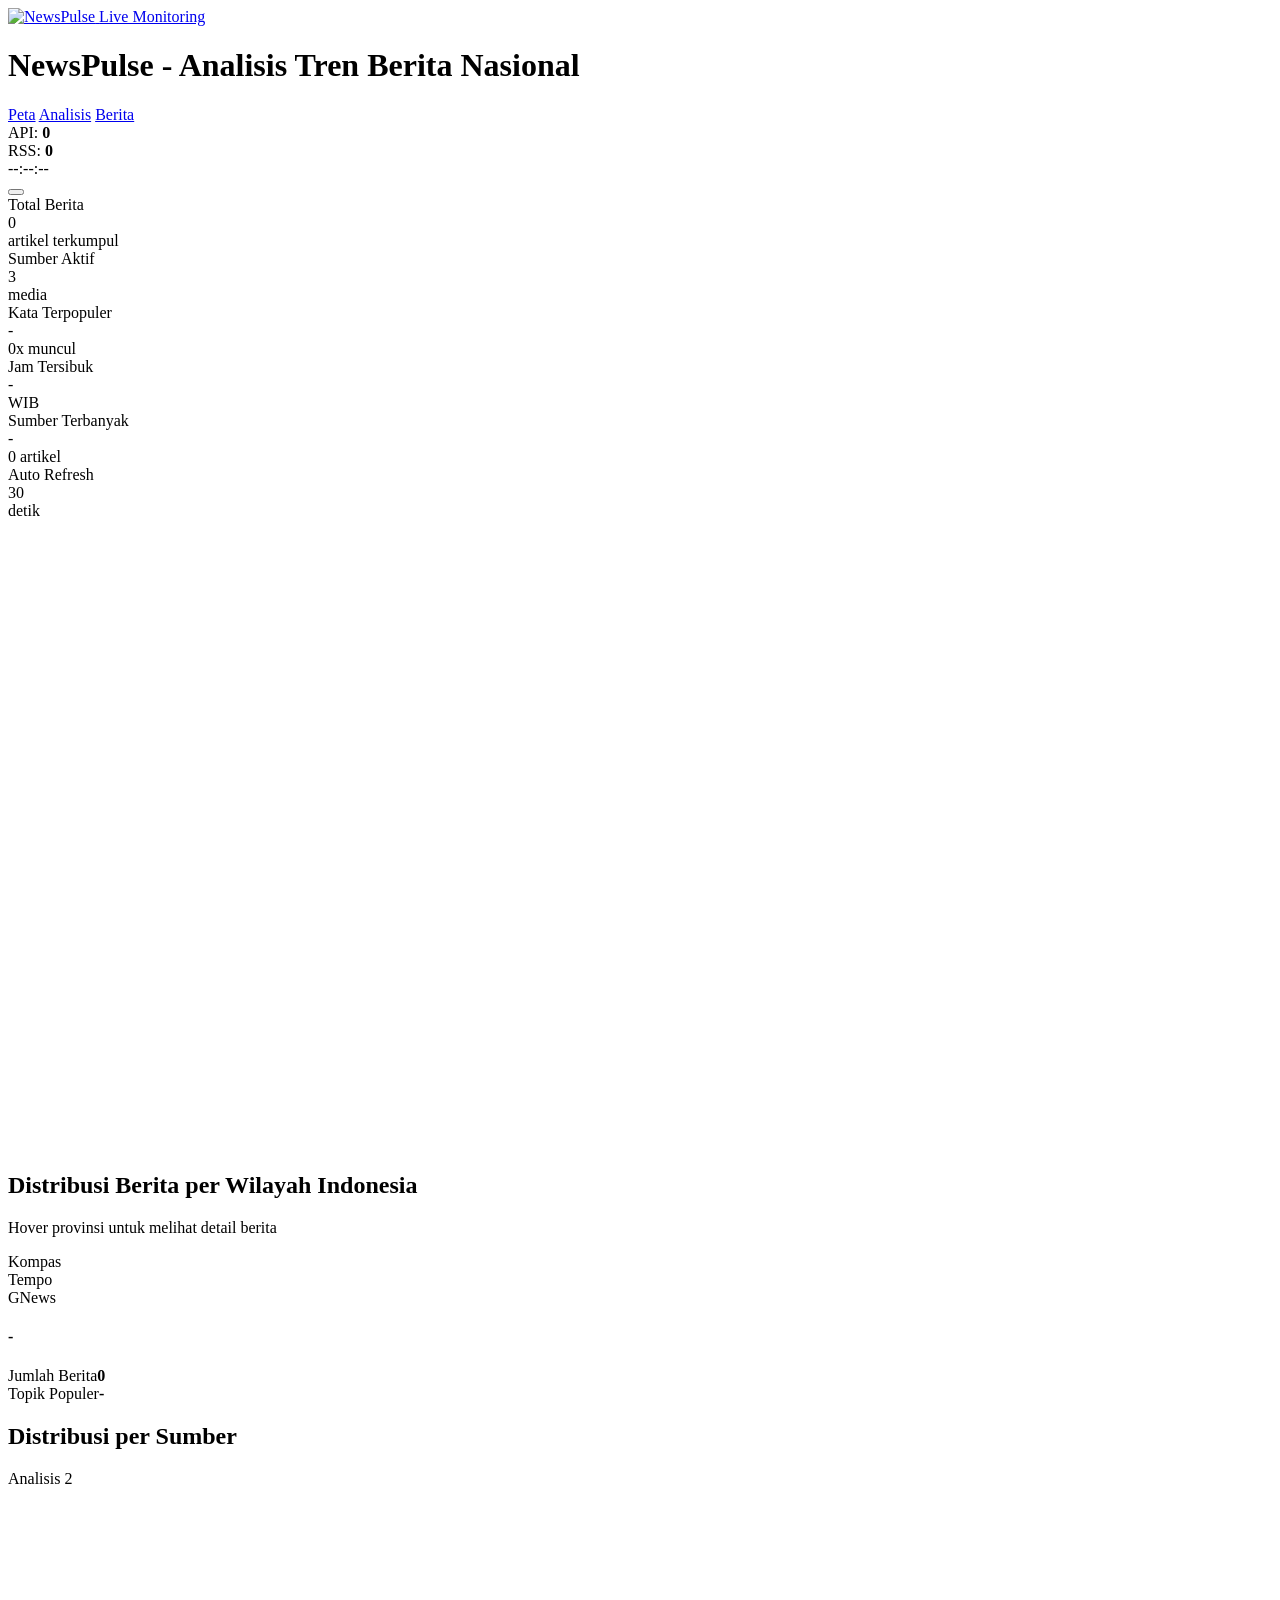
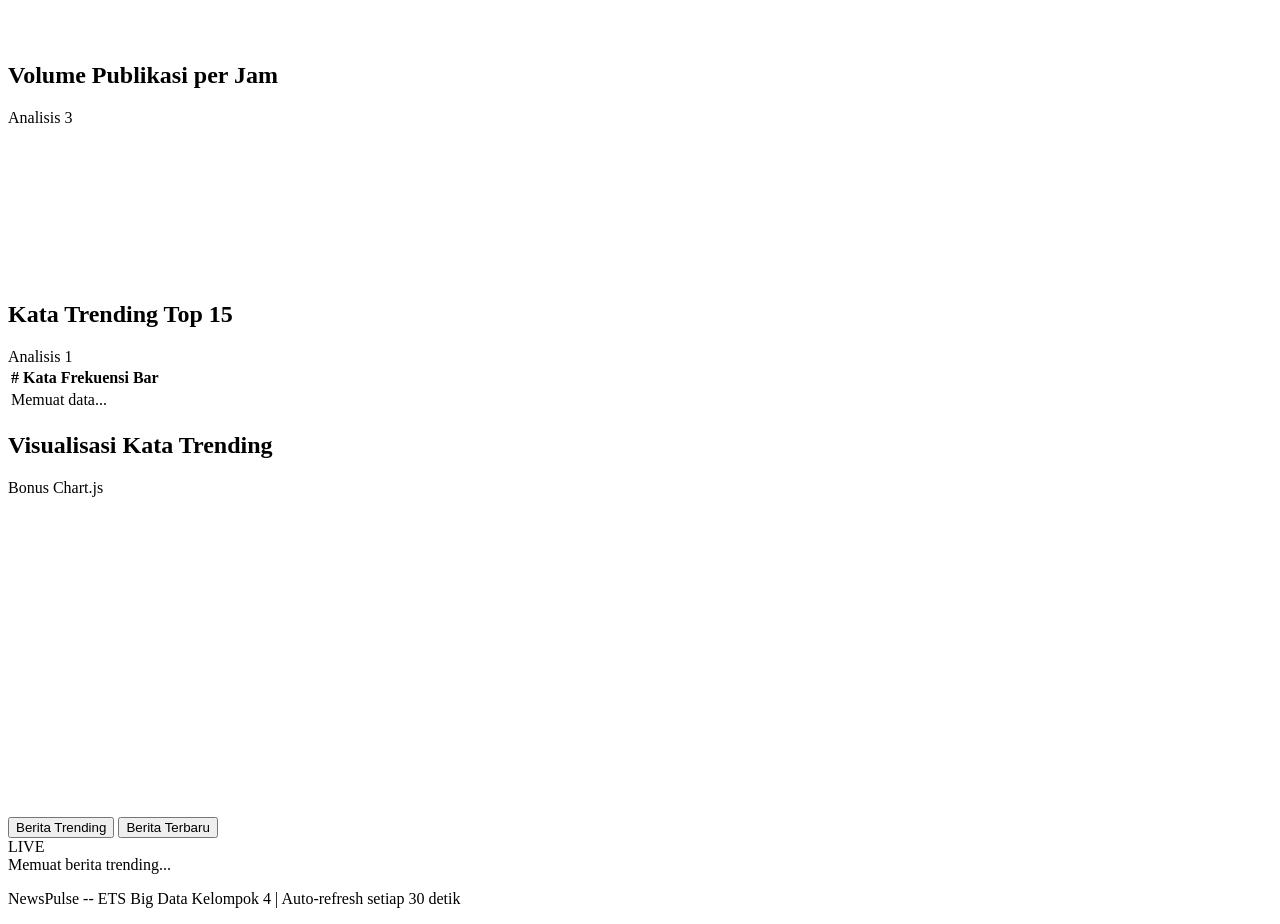
==== dashboard/templates/index.html @ 8692b36e "Obi sampai Fix Jadi" ====
<!DOCTYPE html>
<html lang="id">
<head>
    <meta charset="UTF-8">
    <meta name="viewport" content="width=device-width, initial-scale=1.0">
    <meta name="description" content="NewsPulse - Dashboard monitoring tren berita nasional Indonesia">
    <title>NewsPulse - Analisis Tren Berita Nasional</title>
    <script>
        (() => {
            const storedTheme = localStorage.getItem('newspulse-theme');
            const preferredTheme = window.matchMedia('(prefers-color-scheme: dark)').matches ? 'dark' : 'light';
            document.documentElement.dataset.theme = storedTheme || preferredTheme;
        })();
    </script>
    <link rel="stylesheet" href="/static/style.css">
    <link rel="preconnect" href="https://fonts.googleapis.com">
    <link href="https://fonts.googleapis.com/css2?family=Inter:wght@300;400;500;600;700;800&display=swap" rel="stylesheet">
    <script src="https://cdn.jsdelivr.net/npm/chart.js@4.4.0/dist/chart.umd.min.js"></script>
</head>
<body>
    <div class="ambient-rails" aria-hidden="true">
        <div class="ambient-rail rail-left">
            <span></span><span></span><span></span><span></span><span></span><span></span>
        </div>
        <div class="ambient-rail rail-right">
            <span></span><span></span><span></span><span></span><span></span><span></span>
        </div>
    </div>

    <header class="header finisher-header" id="main-header">
        <div class="header-content">
            <a class="logo-section" href="#dashboard-main" aria-label="NewsPulse dashboard">
                <span class="logo-shell">
                    <img src="/static/logo-news-pulse.png" alt="NewsPulse" class="logo-image">
                </span>
                <span class="brand-live"><span class="brand-dot"></span>Live Monitoring</span>
            </a>
            <h1 class="sr-only">NewsPulse - Analisis Tren Berita Nasional</h1>
            <nav class="header-nav">
                <a href="#panel-map" class="active">Peta</a>
                <a href="#panel-kata-trending">Analisis</a>
                <a href="#panel-feed-berita">Berita</a>
            </nav>
            <div class="header-right">
                <div class="header-stats">
                    <div class="stat-badge"><span class="stat-dot api"></span><span>API: <strong id="count-api">0</strong></span></div>
                    <div class="stat-badge"><span class="stat-dot rss"></span><span>RSS: <strong id="count-rss">0</strong></span></div>
                </div>
                <div class="header-time" id="header-clock">--:--:--</div>
                <button class="theme-toggle" type="button" id="theme-toggle" aria-label="Ganti mode gelap dan terang" aria-pressed="false" title="Ganti tema">
                    <span class="theme-toggle-knob" aria-hidden="true"></span>
                </button>
            </div>
        </div>
    </header>

    <main class="dashboard" id="dashboard-main">
        <!-- Top Stats Row -->
        <div class="stats-row">
            <div class="stat-card anim-slide-up" style="--delay:0"><div class="stat-card-label">Total Berita</div><div class="stat-card-value" id="total-berita">0</div><div class="stat-card-sub" id="change-berita">artikel terkumpul</div></div>
            <div class="stat-card anim-slide-up" style="--delay:1"><div class="stat-card-label">Sumber Aktif</div><div class="stat-card-value" id="total-sumber">3</div><div class="stat-card-sub">media</div></div>
            <div class="stat-card anim-slide-up" style="--delay:2"><div class="stat-card-label">Kata Terpopuler</div><div class="stat-card-value word-val" id="top-kata">-</div><div class="stat-card-sub" id="top-kata-freq">0x muncul</div></div>
            <div class="stat-card anim-slide-up" style="--delay:3"><div class="stat-card-label">Jam Tersibuk</div><div class="stat-card-value" id="jam-tersibuk">-</div><div class="stat-card-sub">WIB</div></div>
            <div class="stat-card anim-slide-up" style="--delay:4"><div class="stat-card-label">Sumber Terbanyak</div><div class="stat-card-value word-val" id="sumber-terbanyak">-</div><div class="stat-card-sub" id="sumber-terbanyak-count">0 artikel</div></div>
            <div class="stat-card anim-slide-up" style="--delay:5"><div class="stat-card-label">Auto Refresh</div><div class="stat-card-value" id="refresh-timer">30</div><div class="stat-card-sub">detik</div></div>
        </div>

        <!-- MAP: CENTER OF ATTENTION -->
        <section class="map-section anim-fade-in" id="panel-map">
            <div class="video-container" style="margin-bottom: 20px; border-radius: 8px; overflow: hidden; box-shadow: var(--shadow-sm);">
                <video src="/static/breaking-news.mp4" autoplay loop muted playsinline style="width: 100%; height: auto; display: block;"></video>
            </div>
            <div class="map-header">
                <div>
                    <h2 class="map-title">Distribusi Berita per Wilayah Indonesia</h2>
                    <p class="map-subtitle">Hover provinsi untuk melihat detail berita</p>
                </div>
                <div class="map-legend">
                    <div class="legend-item"><span class="legend-dot kompas"></span>Kompas</div>
                    <div class="legend-item"><span class="legend-dot tempo"></span>Tempo</div>
                    <div class="legend-item"><span class="legend-dot gnews"></span>GNews</div>
                </div>
            </div>
            <div id="map-container"></div>
            <div class="map-tooltip" id="map-tooltip">
                <h4 id="tooltip-title">-</h4>
                <div class="map-tooltip-row"><span>Jumlah Berita</span><strong id="tooltip-count">0</strong></div>
                <div class="map-tooltip-row"><span>Topik Populer</span><strong id="tooltip-kata">-</strong></div>
            </div>
        </section>

        <!-- Mid Row: Charts Side by Side -->
        <div class="charts-row">
            <section class="card anim-slide-up" style="--delay:1" id="panel-distribusi-sumber">
                <div class="card-header"><h2>Distribusi per Sumber</h2><span class="badge">Analisis 2</span></div>
                <div class="card-body chart-container"><canvas id="chart-sumber"></canvas></div>
            </section>
            <section class="card anim-slide-up" style="--delay:2" id="panel-volume-jam">
                <div class="card-header"><h2>Volume Publikasi per Jam</h2><span class="badge">Analisis 3</span></div>
                <div class="card-body chart-container"><canvas id="chart-jam"></canvas></div>
            </section>
        </div>

        <!-- Bottom Row: Trending + Chart -->
        <div class="charts-row">
            <section class="card anim-slide-up" style="--delay:3" id="panel-kata-trending">
                <div class="card-header"><h2>Kata Trending Top 15</h2><span class="badge">Analisis 1</span></div>
                <div class="card-body"><table id="table-trending"><thead><tr><th>#</th><th>Kata</th><th>Frekuensi</th><th>Bar</th></tr></thead><tbody id="trending-body"><tr><td colspan="4" class="loading">Memuat data...</td></tr></tbody></table></div>
            </section>
            <section class="card anim-slide-up" style="--delay:4" id="panel-kata-chart">
                <div class="card-header"><h2>Visualisasi Kata Trending</h2><span class="badge bonus">Bonus Chart.js</span></div>
                <div class="card-body chart-container" style="height:320px"><canvas id="chart-kata"></canvas></div>
            </section>
        </div>

        <!-- News Feed: Trending + Terbaru -->
        <section class="card card-full anim-slide-up" style="--delay:5" id="panel-feed-berita">
            <div class="card-header">
                <div class="feed-tabs">
                    <button class="feed-tab active" data-tab="trending" id="tab-trending">Berita Trending</button>
                    <button class="feed-tab" data-tab="terbaru" id="tab-terbaru">Berita Terbaru</button>
                </div>
                <span class="badge live">LIVE</span>
            </div>
            <div class="card-body">
                <div id="news-feed-trending" class="news-grid"><div class="loading">Memuat berita trending...</div></div>
                <div id="news-feed-terbaru" class="news-grid" style="display:none"><div class="loading">Memuat berita terbaru...</div></div>
            </div>
        </section>
    </main>

    <footer class="footer" id="footer">
        <p>NewsPulse -- ETS Big Data Kelompok 4 | Auto-refresh setiap 30 detik</p>
    </footer>

    <script src="/static/finisher-header.es5.min.js"></script>
    <script>
        let chartSumber=null,chartJam=null,chartKata=null,refreshCountdown=30,latestData=null,headerAnimation=null;
        const COLORS={bars:['#2563eb','#3b82f6','#60a5fa','#93c5fd','#bfdbfe','#0d9488','#ea580c','#d97706'],borders:['#1e40af','#2563eb','#3b82f6','#60a5fa','#93c5fd','#0f766e','#c2410c','#b45309']};
        const HEADER_THEMES={
            light:{background:'#f8fbff',backgroundAlt:'#ffffff',backgroundEnd:'#ecfdf5',particles:['#2563eb','#0d9488','#60a5fa','#1e40af','#ea580c'],blending:'source-over'},
            dark:{background:'#0f172a',backgroundAlt:'#111827',backgroundEnd:'#082f49',particles:['#38bdf8','#2dd4bf','#60a5fa','#f97316','#93c5fd'],blending:'screen'}
        };

        function cssVar(name){return getComputedStyle(document.documentElement).getPropertyValue(name).trim();}
        function getChartTheme(){return{color:cssVar('--text-medium')||'#64748b',grid:cssVar('--chart-grid')||'#f1f5f9',surface:cssVar('--bg-card')||'#ffffff'};}
        function applyChartDefaults(){const t=getChartTheme();Chart.defaults.color=t.color;Chart.defaults.font.family='Inter, sans-serif';Chart.defaults.plugins.legend.display=false;}
        applyChartDefaults();

        function currentTheme(){return document.documentElement.dataset.theme==='dark'?'dark':'light';}
        function initHeaderAnimation(){
            if(headerAnimation){headerAnimation.destroy();}
            const theme=HEADER_THEMES[currentTheme()];
            headerAnimation=new FinisherHeader({
                target:'#main-header',
                count:14,
                size:{min:4,max:28,pulse:0.2},
                speed:{x:{min:0.15,max:1.25},y:{min:0.02,max:0.18}},
                colors:theme,
                blending:theme.blending,
                opacity:{center:0.9,edge:0.45},
                skew:-1,
                shapes:['s']
            });
        }
        function syncThemeToggle(){
            const toggle=document.getElementById('theme-toggle');
            if(!toggle)return;
            const isDark=currentTheme()==='dark';
            toggle.setAttribute('aria-pressed',String(isDark));
            toggle.title=isDark?'Ganti ke mode terang':'Ganti ke mode gelap';
        }
        function setTheme(theme){
            document.documentElement.dataset.theme=theme;
            localStorage.setItem('newspulse-theme',theme);
            syncThemeToggle();
            initHeaderAnimation();
            window.dispatchEvent(new CustomEvent('newspulse:themechange',{detail:{theme}}));
        }
        document.getElementById('theme-toggle').addEventListener('click',()=>setTheme(currentTheme()==='dark'?'light':'dark'));
        syncThemeToggle();
        initHeaderAnimation();

        // Clock
        setInterval(()=>{document.getElementById('header-clock').textContent=new Date().toLocaleTimeString('id-ID',{hour:'2-digit',minute:'2-digit',second:'2-digit'})},1000);

        // Load real Indonesia SVG map
        async function loadMap(){
            try{
                const resp=await fetch('/static/indonesia.svg');
                const svgText=await resp.text();
                const container=document.getElementById('map-container');
                container.innerHTML=svgText;
                const svg=container.querySelector('svg');
                if(svg){
                    // Ensure viewBox is set for proper scaling
                    if(!svg.getAttribute('viewBox')){
                        svg.setAttribute('viewBox','0 0 792.54596 316.66394');
                    }
                    svg.setAttribute('width','100%');
                    svg.removeAttribute('height');
                    svg.setAttribute('preserveAspectRatio','xMidYMid meet');
                    // Style all paths as provinces
                    svg.querySelectorAll('path').forEach(p=>{
                        // Skip non-Indonesia (MY-12, MY-13, BN, TL)
                        const id=p.getAttribute('id')||'';
                        if(id.startsWith('MY-')||id==='BN'||id==='TL'){
                            p.style.fill=cssVar('--bg-muted')||'#f1f5f9';p.style.stroke=cssVar('--border-light')||'#e2e8f0';p.style.strokeWidth='0.5';
                            p.style.pointerEvents='none';return;
                        }
                        p.classList.add('province');
                        p.dataset.name=p.getAttribute('title')||id;
                        p.dataset.count='0';p.dataset.kata='-';
                    });
                    // Tooltip
                    const tooltip=document.getElementById('map-tooltip');
                    svg.querySelectorAll('.province').forEach(el=>{
                        el.addEventListener('mouseenter',()=>{
                            document.getElementById('tooltip-title').textContent=el.dataset.name;
                            document.getElementById('tooltip-count').textContent=el.dataset.count;
                            document.getElementById('tooltip-kata').textContent=el.dataset.kata;
                            tooltip.style.display='block';el.classList.add('hovered');
                        });
                        el.addEventListener('mousemove',e=>{
                            const rect=el.closest('.map-section').getBoundingClientRect();
                            tooltip.style.left=(e.clientX-rect.left+12)+'px';
                            tooltip.style.top=(e.clientY-rect.top-50)+'px';
                        });
                        el.addEventListener('mouseleave',()=>{tooltip.style.display='none';el.classList.remove('hovered');});
                    });
                }
            }catch(e){console.error('Map load error:',e);}
        }

        function updateMapData(news){
            const regionKeywords={
                'ID-AC':['aceh','banda aceh'],'ID-SU':['medan','sumatera utara','sumut'],
                'ID-SB':['padang','sumatera barat','sumbar'],'ID-RI':['pekanbaru','riau'],
                'ID-JA':['jambi'],'ID-SS':['palembang','sumatera selatan','sumsel'],
                'ID-BE':['bengkulu'],'ID-LA':['lampung','bandar lampung'],
                'ID-BB':['bangka','belitung'],'ID-KR':['kepulauan riau','batam','tanjungpinang'],
                'ID-JK':['jakarta','dki','ibu kota','monas','istana negara'],
                'ID-BT':['banten','tangerang','serang','cilegon'],
                'ID-JB':['bandung','jawa barat','jabar','bogor','bekasi','depok','karawang'],
                'ID-JT':['semarang','jawa tengah','jateng','solo','surakarta'],
                'ID-YO':['yogyakarta','jogja','diy'],
                'ID-JI':['surabaya','jawa timur','jatim','malang','sidoarjo','gresik'],
                'ID-BA':['bali','denpasar','kuta'],
                'ID-NB':['lombok','mataram','ntb','nusa tenggara barat'],
                'ID-NT':['kupang','ntt','nusa tenggara timur','flores'],
                'ID-KB':['pontianak','kalimantan barat','kalbar'],
                'ID-KT':['palangkaraya','kalimantan tengah','kalteng'],
                'ID-KS':['banjarmasin','kalimantan selatan','kalsel'],
                'ID-KI':['samarinda','balikpapan','kalimantan timur','kaltim','ikn','nusantara'],
                'ID-KU':['tarakan','kalimantan utara','kaltara'],
                'ID-SA':['manado','sulawesi utara','sulut'],
                'ID-GO':['gorontalo'],
                'ID-ST':['palu','sulawesi tengah','sulteng'],
                'ID-SN':['makassar','sulawesi selatan','sulsel'],
                'ID-SG':['kendari','sulawesi tenggara','sultra'],
                'ID-SR':['mamuju','sulawesi barat','sulbar'],
                'ID-MA':['ambon','maluku'],
                'ID-MU':['ternate','maluku utara','malut'],
                'ID-PA':['jayapura','papua','merauke'],
                'ID-PB':['manokwari','papua barat'],
            };
            const provCounts={},provKata={};
            news.forEach(n=>{
                const text=((n.judul||'')+ ' '+(n.deskripsi||'')).toLowerCase();
                let matched=false;
                for(const[prov,keywords]of Object.entries(regionKeywords)){
                    for(const kw of keywords){
                        if(text.includes(kw)){
                            provCounts[prov]=(provCounts[prov]||0)+1;
                            if(!provKata[prov])provKata[prov]=kw;
                            matched=true;break;
                        }
                    }
                    if(matched)break;
                }
                // Default nasional to Jakarta
                if(!matched){provCounts['ID-JK']=(provCounts['ID-JK']||0)+1;if(!provKata['ID-JK'])provKata['ID-JK']='nasional';}
            });
            const maxCount=Math.max(...Object.values(provCounts),1);
            document.querySelectorAll('.province').forEach(el=>{
                const id=el.getAttribute('id')||'';
                const count=provCounts[id]||0;
                el.dataset.count=count;
                el.dataset.kata=provKata[id]||'-';
                el.classList.remove('hot','hottest');
                if(count>0&&count>=maxCount*0.7)el.classList.add('hottest');
                else if(count>0)el.classList.add('hot');
            });
        }

        async function fetchData(){try{const r=await fetch('/api/data');renderAll(await r.json());}catch(e){console.error('Fetch error:',e);}}

        function renderAll(data){
            latestData=data;
            applyChartDefaults();
            const spark=data.spark||{},totalApi=data.total_api||0,totalRss=data.total_rss||0;
            document.getElementById('count-api').textContent=totalApi;
            document.getElementById('count-rss').textContent=totalRss;
            animateNumber('total-berita',totalApi+totalRss);
            document.getElementById('change-berita').textContent=(totalApi+totalRss)+' artikel terkumpul';
            const kata=spark.kata_trending||[];
            if(kata.length>0){document.getElementById('top-kata').textContent=kata[0].kata;document.getElementById('top-kata-freq').textContent=(kata[0].frekuensi||0)+'x muncul';}
            const sumber=spark.distribusi_sumber||[];
            if(sumber.length>0){const top=sumber.reduce((a,b)=>(a.jumlah||0)>(b.jumlah||0)?a:b);document.getElementById('sumber-terbanyak').textContent=top.sumber;document.getElementById('sumber-terbanyak-count').textContent=(top.jumlah||0)+' artikel';document.getElementById('total-sumber').textContent=sumber.length;}
            const jam=spark.volume_per_jam||[];
            if(jam.length>0){const topJ=jam.reduce((a,b)=>(a.jumlah_berita||0)>(b.jumlah_berita||0)?a:b);document.getElementById('jam-tersibuk').textContent=String(topJ.jam).padStart(2,'0')+':00';}
            renderTrendingTable(kata);renderSumberChart(sumber);renderJamChart(jam);renderKataChart(kata);renderNewsFeed(data.live_news||[]);updateMapData(data.live_news||[]);
        }

        // Number animation
        function animateNumber(id,target){
            const el=document.getElementById(id);let current=parseInt(el.textContent)||0;
            if(current===target)return;
            const step=Math.max(1,Math.floor(Math.abs(target-current)/20));
            const interval=setInterval(()=>{current+=(target>current?step:-step);if((target>current-step&&target<current+step)||current===target){current=target;clearInterval(interval);}el.textContent=current;},30);
        }

        function renderTrendingTable(kata){
            const tbody=document.getElementById('trending-body');
            if(!kata.length){tbody.innerHTML='<tr><td colspan="4" class="empty">Belum ada data Spark</td></tr>';return;}
            const maxFreq=Math.max(...kata.map(k=>k.frekuensi||0));
            tbody.innerHTML=kata.map((k,i)=>{
                const freq=k.frekuensi||0,pct=maxFreq>0?(freq/maxFreq*100):0;
                return `<tr class="anim-slide-right" style="--delay:${i}"><td class="rank">${i+1}</td><td class="kata">${k.kata}</td><td class="freq">${freq}</td><td class="bar-cell"><div class="freq-bar" style="width:${pct}%"></div></td></tr>`;
            }).join('');
        }

        function renderSumberChart(sumber){
            const ctx=document.getElementById('chart-sumber').getContext('2d');
            const theme=getChartTheme();
            if(chartSumber)chartSumber.destroy();
            chartSumber=new Chart(ctx,{type:'doughnut',data:{labels:sumber.map(s=>s.sumber||'Unknown'),datasets:[{data:sumber.map(s=>s.jumlah||0),backgroundColor:COLORS.bars.slice(0,sumber.length),borderWidth:2,borderColor:theme.surface}]},
                options:{responsive:true,maintainAspectRatio:false,cutout:'60%',plugins:{legend:{display:true,position:'bottom',labels:{padding:12,usePointStyle:true,pointStyle:'circle',font:{size:11},color:theme.color}}}}
            });
        }

        function renderJamChart(jam){
            const ctx=document.getElementById('chart-jam').getContext('2d');
            const theme=getChartTheme();
            if(chartJam)chartJam.destroy();
            const hourData=new Array(24).fill(0);jam.forEach(j=>{hourData[j.jam!=null?j.jam:0]=j.jumlah_berita||0;});
            const maxVal=Math.max(...hourData);
            chartJam=new Chart(ctx,{type:'bar',data:{labels:Array.from({length:24},(_,i)=>`${String(i).padStart(2,'0')}:00`),datasets:[{data:hourData,backgroundColor:hourData.map(v=>v===maxVal&&v>0?'#2563eb':'#93c5fd'),borderRadius:3,borderSkipped:false}]},
                options:{responsive:true,maintainAspectRatio:false,plugins:{tooltip:{padding:8,cornerRadius:4}},scales:{y:{beginAtZero:true,grid:{color:theme.grid},ticks:{precision:0,color:theme.color}},x:{grid:{display:false},ticks:{maxRotation:45,font:{size:9},color:theme.color}}}}
            });
        }

        function renderKataChart(kata){
            const ctx=document.getElementById('chart-kata').getContext('2d');
            const theme=getChartTheme();
            if(chartKata)chartKata.destroy();
            chartKata=new Chart(ctx,{type:'bar',data:{labels:kata.map(k=>k.kata),datasets:[{data:kata.map(k=>k.frekuensi||0),backgroundColor:kata.map((_,i)=>COLORS.bars[i%8]),borderColor:kata.map((_,i)=>COLORS.borders[i%8]),borderWidth:1,borderRadius:4,borderSkipped:false}]},
                options:{indexAxis:'y',responsive:true,maintainAspectRatio:false,plugins:{tooltip:{padding:8,cornerRadius:4}},scales:{x:{beginAtZero:true,grid:{color:theme.grid},ticks:{precision:0,color:theme.color}},y:{grid:{display:false},ticks:{color:theme.color}}}}
            });
        }

        function escapeHtml(value){
            return String(value??'').replace(/[&<>"']/g,match=>({
                '&':'&amp;','<':'&lt;','>':'&gt;','"':'&quot;',"'":'&#39;'
            }[match]));
        }

        function safeUrl(value){
            if(!value)return '#';
            try{
                const url=new URL(value,window.location.href);
                return ['http:','https:'].includes(url.protocol)?url.href:'#';
            }catch(e){return '#';}
        }

        function rotateNews(news){
            const list=[...news];
            if(list.length<2)return list;
            const key='newspulse-feed-offset';
            const stored=parseInt(sessionStorage.getItem(key)||'0',10);
            const offset=Number.isFinite(stored)?stored%list.length:0;
            sessionStorage.setItem(key,String((offset+1)%list.length));
            return list.slice(offset).concat(list.slice(0,offset));
        }

        function sourceInitials(source){
            const text=(source||'NP').trim();
            const words=text.split(/\s+/).filter(Boolean);
            return words.length>1?(words[0][0]+words[1][0]).toUpperCase():text.slice(0,2).toUpperCase();
        }



        function newsCardHtml(n, i, matchedKw){
            const sc=(n.sumber||'').toLowerCase().replace(/[^a-z0-9_-]+/g,'-').replace(/^-+|-+$/g,'')||'unknown';
            const waktu=n.waktu_terbit?new Date(n.waktu_terbit).toLocaleString('id-ID',{day:'2-digit',month:'short',year:'numeric',hour:'2-digit',minute:'2-digit'}):'';
            const kwBadge=matchedKw?`<span class="keyword-badge">${escapeHtml(matchedKw)}</span>`:'';
            return `<article class="news-card anim-slide-up" style="--delay:${i}">
                <div class="news-body" style="padding-left:0;">
                    <div class="news-meta"><span class="source-badge ${sc}">${escapeHtml(n.sumber||'Unknown')}</span>${kwBadge}<time>${escapeHtml(waktu)}</time></div>
                    <h3><a href="${safeUrl(n.url)}" target="_blank" rel="noopener">${escapeHtml(n.judul||'Tanpa judul')}</a></h3>
                    <p class="news-desc">${escapeHtml((n.deskripsi||'').slice(0,100))}${(n.deskripsi||'').length>100?'...':''}</p>
                </div>
            </article>`;
        }

        function renderNewsFeed(news){
            const feedTrending=document.getElementById('news-feed-trending');
            const feedTerbaru=document.getElementById('news-feed-terbaru');
            if(!news.length){
                feedTrending.innerHTML='<div class="empty">Belum ada berita</div>';
                feedTerbaru.innerHTML='<div class="empty">Belum ada berita</div>';
                return;
            }
            // Berita Terbaru: sorted by waktu_terbit desc
            const sorted=[...news].sort((a,b)=>new Date(b.waktu_terbit||b.timestamp||0)-new Date(a.waktu_terbit||a.timestamp||0));
            feedTerbaru.innerHTML=sorted.slice(0,20).map((n,i)=>newsCardHtml(n,i,null)).join('');

            // Berita Trending: match dengan kata trending dari Spark
            const spark=latestData?.spark||{};
            const trendingWords=(spark.kata_trending||[]).map(k=>k.kata?.toLowerCase()).filter(Boolean);
            const trendingNews=[];
            news.forEach(n=>{
                const text=((n.judul||'')+ ' '+(n.deskripsi||'')).toLowerCase();
                for(const kw of trendingWords){
                    if(text.includes(kw)){trendingNews.push({...n,_kw:kw});break;}
                }
            });
            if(trendingNews.length){
                feedTrending.innerHTML=trendingNews.slice(0,20).map((n,i)=>newsCardHtml(n,i,n._kw)).join('');
            } else {
                feedTrending.innerHTML=sorted.slice(0,20).map((n,i)=>newsCardHtml(n,i,null)).join('');
            }
        }

        // Tab switching
        document.querySelectorAll('.feed-tab').forEach(tab=>{
            tab.addEventListener('click',()=>{
                document.querySelectorAll('.feed-tab').forEach(t=>t.classList.remove('active'));
                tab.classList.add('active');
                const target=tab.dataset.tab;
                document.getElementById('news-feed-trending').style.display=target==='trending'?'':'none';
                document.getElementById('news-feed-terbaru').style.display=target==='terbaru'?'':'none';
            });
        });

        window.addEventListener('newspulse:themechange',()=>{
            applyChartDefaults();
            if(!latestData)return;
            const spark=latestData.spark||{};
            renderSumberChart(spark.distribusi_sumber||[]);
            renderJamChart(spark.volume_per_jam||[]);
            renderKataChart(spark.kata_trending||[]);
        });

        // Init
        loadMap();fetchData();
        setInterval(()=>{fetchData();refreshCountdown=30;},30000);
        setInterval(()=>{refreshCountdown=Math.max(0,refreshCountdown-1);document.getElementById('refresh-timer').textContent=refreshCountdown;},1000);
    </script>
</body>
</html>
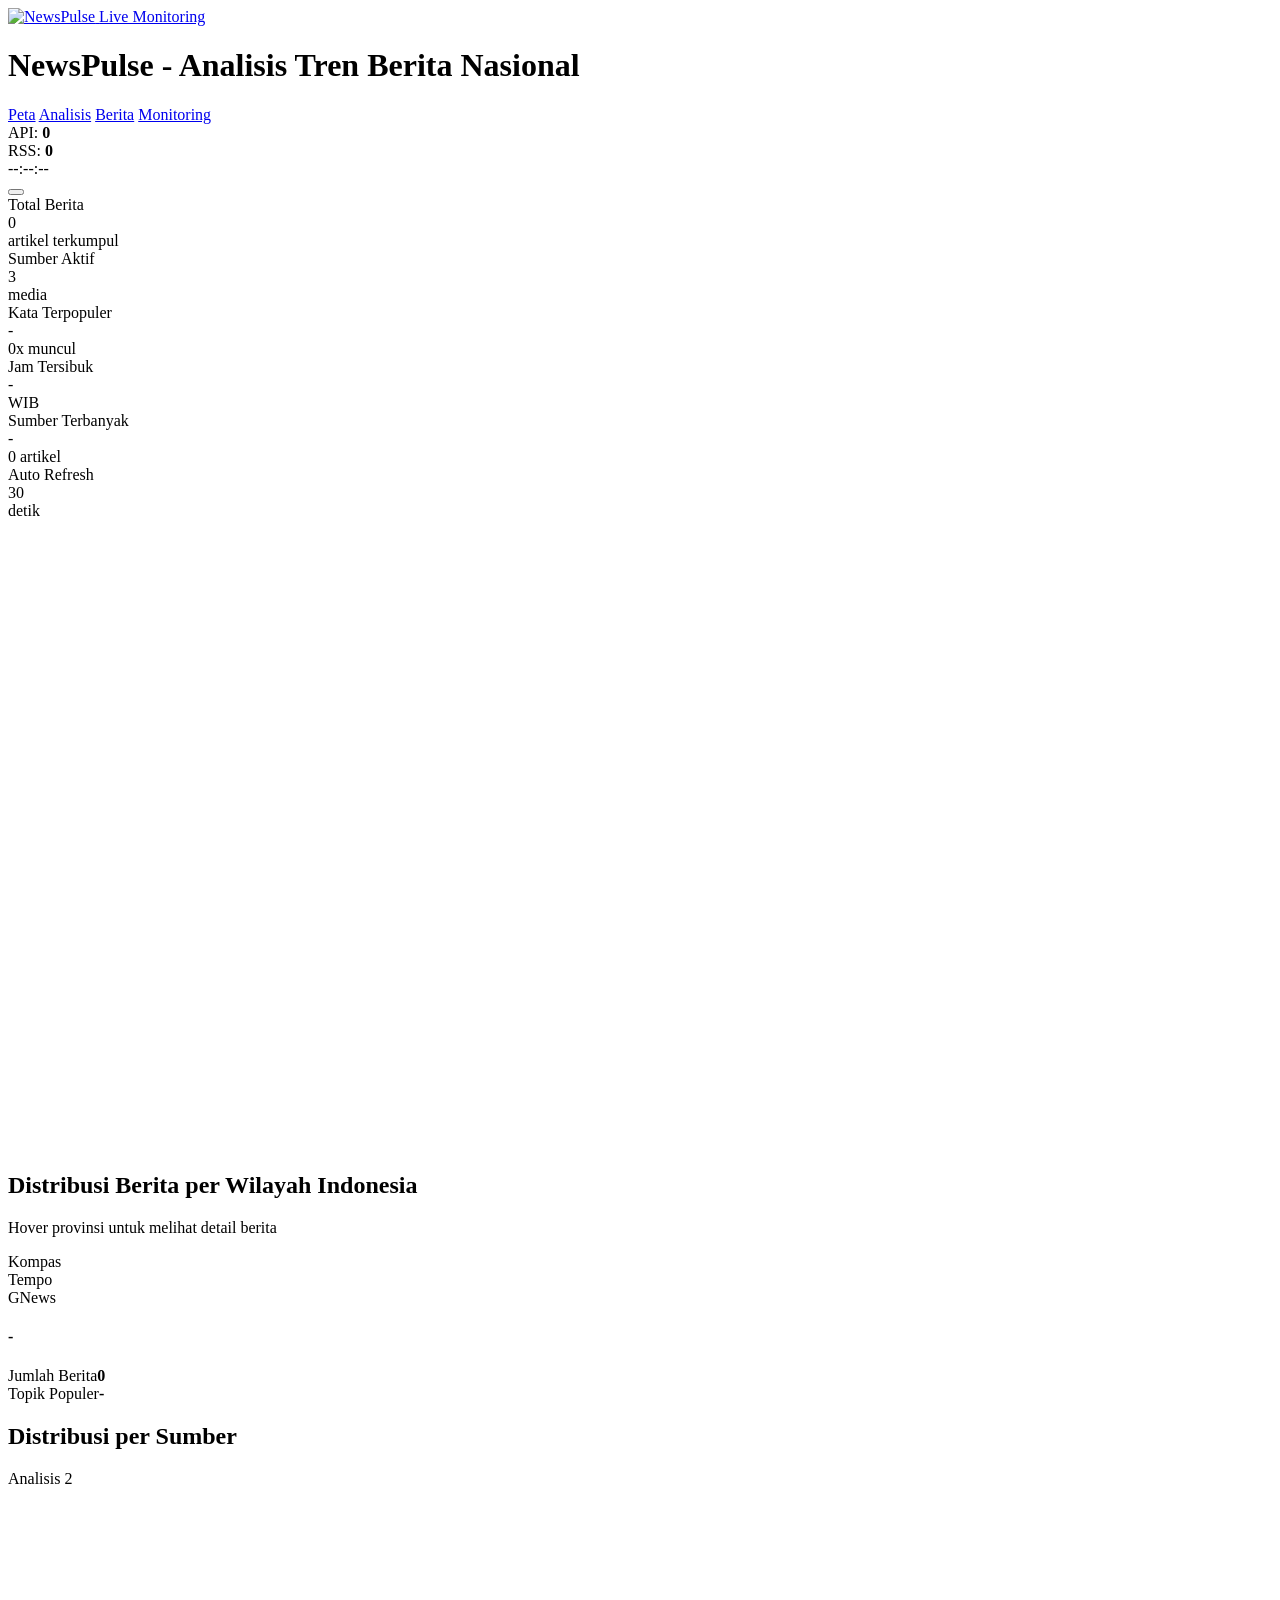
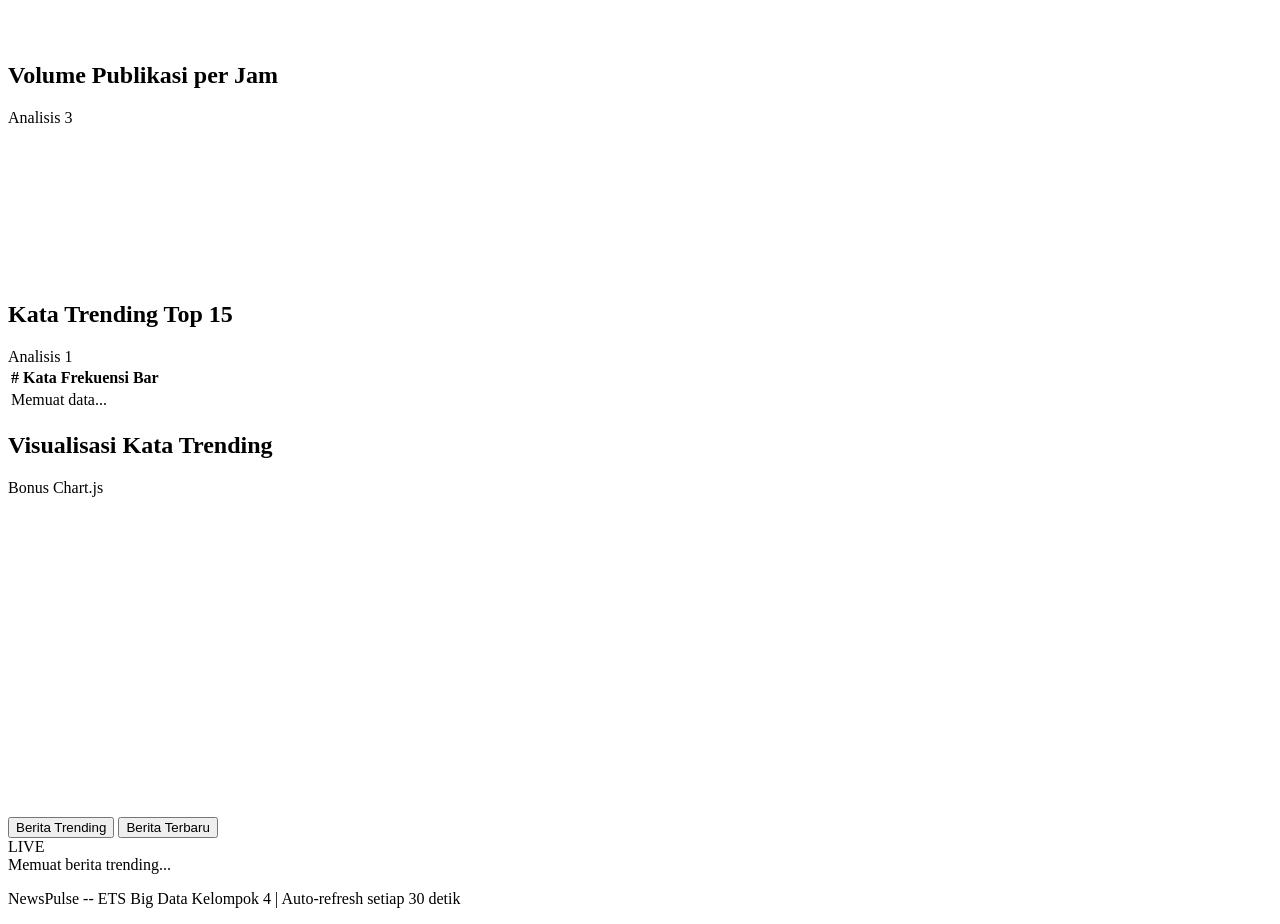
==== commit bea2d23e: "Fix Datalake bug, and fix algorithmn Bug Datalake yang tidak mau mengambil data dari HDFS, dan try f" ====
--- a/dashboard/templates/index.html
+++ b/dashboard/templates/index.html
@@ -40,6 +40,7 @@
                 <a href="#panel-map" class="active">Peta</a>
                 <a href="#panel-kata-trending">Analisis</a>
                 <a href="#panel-feed-berita">Berita</a>
+                <a href="/monitoring">Monitoring</a>
             </nav>
             <div class="header-right">
                 <div class="header-stats">
@@ -298,7 +299,7 @@
         function renderAll(data){
             latestData=data;
             applyChartDefaults();
-            const spark=data.spark||{},totalApi=data.total_api||0,totalRss=data.total_rss||0;
+            const spark=data.spark||{},totalApi=Number(data.total_api)||0,totalRss=Number(data.total_rss)||0;
             document.getElementById('count-api').textContent=totalApi;
             document.getElementById('count-rss').textContent=totalRss;
             animateNumber('total-berita',totalApi+totalRss);
